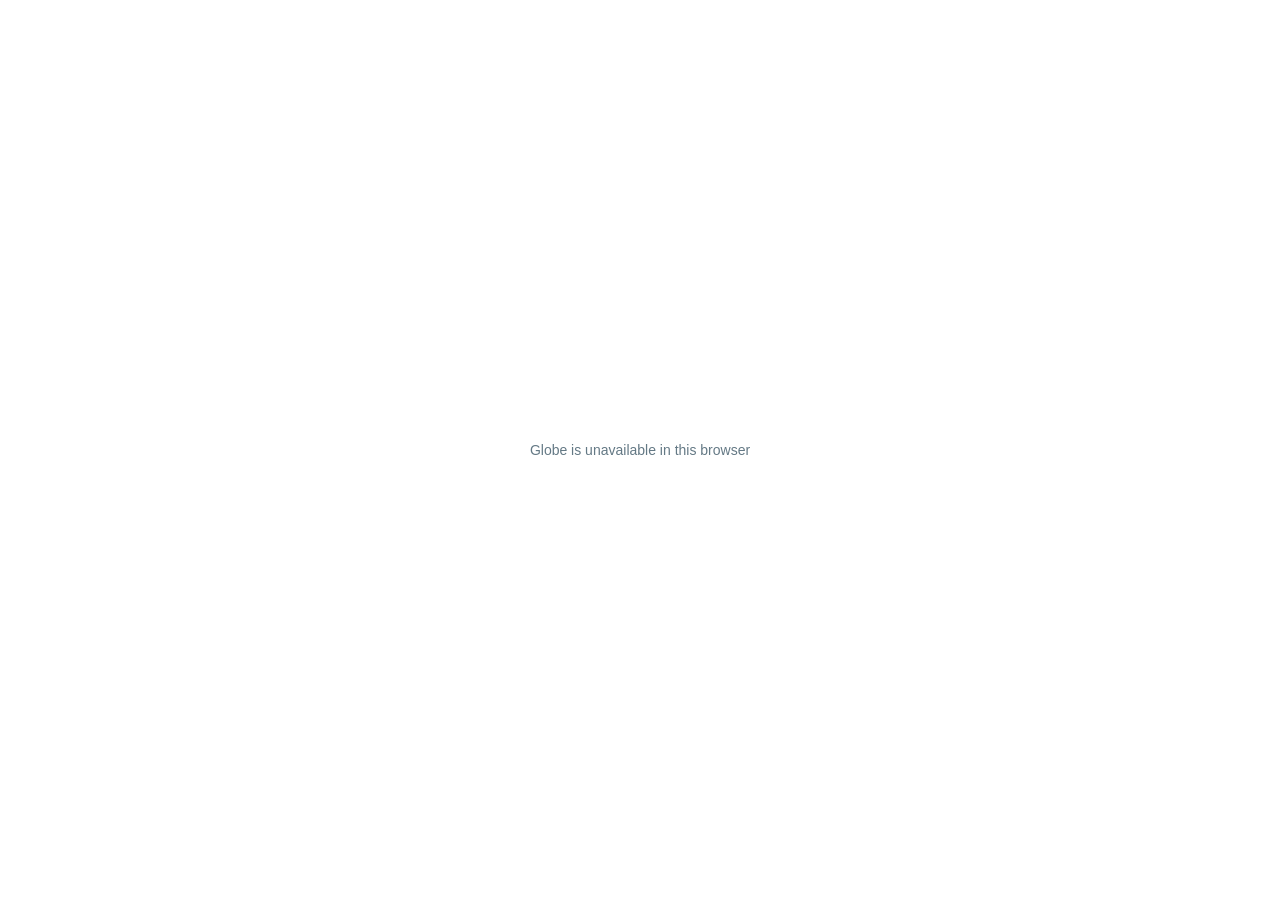
==== globe.html @ 5704f405 "Replace static global presence image with rotating 3D globe and responsive statistics" ====
<!doctype html><html lang="en"><head><meta charset="utf-8"><meta name="viewport" content="width=device-width,initial-scale=1"><style>html,body{margin:0;width:100%;height:100%;overflow:hidden;background:white}canvas{display:block;width:100%;height:100%}#status{position:absolute;inset:0;display:grid;place-items:center;font:14px sans-serif;color:#647985}</style></head><body><div id="status">Loading globe…</div><script src="https://www.keenon.com/assets/site/keenon-static/static.keenon.com/assets/js/three.js"></script><script>
const statusEl=document.getElementById('status');
try {
 const scene=new THREE.Scene(), camera=new THREE.PerspectiveCamera(45,innerWidth/innerHeight,.1,1000);
 camera.position.set(0,100,-400);camera.lookAt(scene.position);
 scene.add(new THREE.AmbientLight(0xffffff,1));
 const renderer=new THREE.WebGLRenderer({antialias:true});
 renderer.setPixelRatio(Math.min(devicePixelRatio||1,2));renderer.setClearColor(0xffffff,1);
 renderer.setSize(innerWidth,innerHeight);document.body.appendChild(renderer.domElement);
 const geometry=new THREE.SphereGeometry(150,48,48);
 const texture=new THREE.TextureLoader().load('https://storage.keenon.cn/assets/site/keenon-static/static.keenon.com/assets/images/earth4.jpg',()=>statusEl.remove(),undefined,()=>{statusEl.textContent='Unable to load globe';});
 const material=new THREE.MeshPhongMaterial({map:texture});
 const earth=new THREE.Mesh(geometry,material);scene.add(earth);
 let last=0;
 function animate(time){requestAnimationFrame(animate);const dt=Math.min((time-last)/1000,.05);last=time;if(!document.hidden){earth.rotation.y-=.24*dt;renderer.render(scene,camera);}}
 requestAnimationFrame(animate);
 addEventListener('resize',()=>{camera.aspect=innerWidth/innerHeight;camera.updateProjectionMatrix();renderer.setSize(innerWidth,innerHeight);});
 let dragging=false,x=0;renderer.domElement.style.touchAction='pan-y';
 renderer.domElement.addEventListener('pointerdown',e=>{dragging=true;x=e.clientX;renderer.domElement.setPointerCapture(e.pointerId);});
 renderer.domElement.addEventListener('pointermove',e=>{if(dragging){earth.rotation.y+=(e.clientX-x)*.008;x=e.clientX;}});
 renderer.domElement.addEventListener('pointerup',()=>dragging=false);
 renderer.domElement.addEventListener('pointercancel',()=>dragging=false);
} catch(e){statusEl.textContent='Globe is unavailable in this browser';}
</script></body></html>
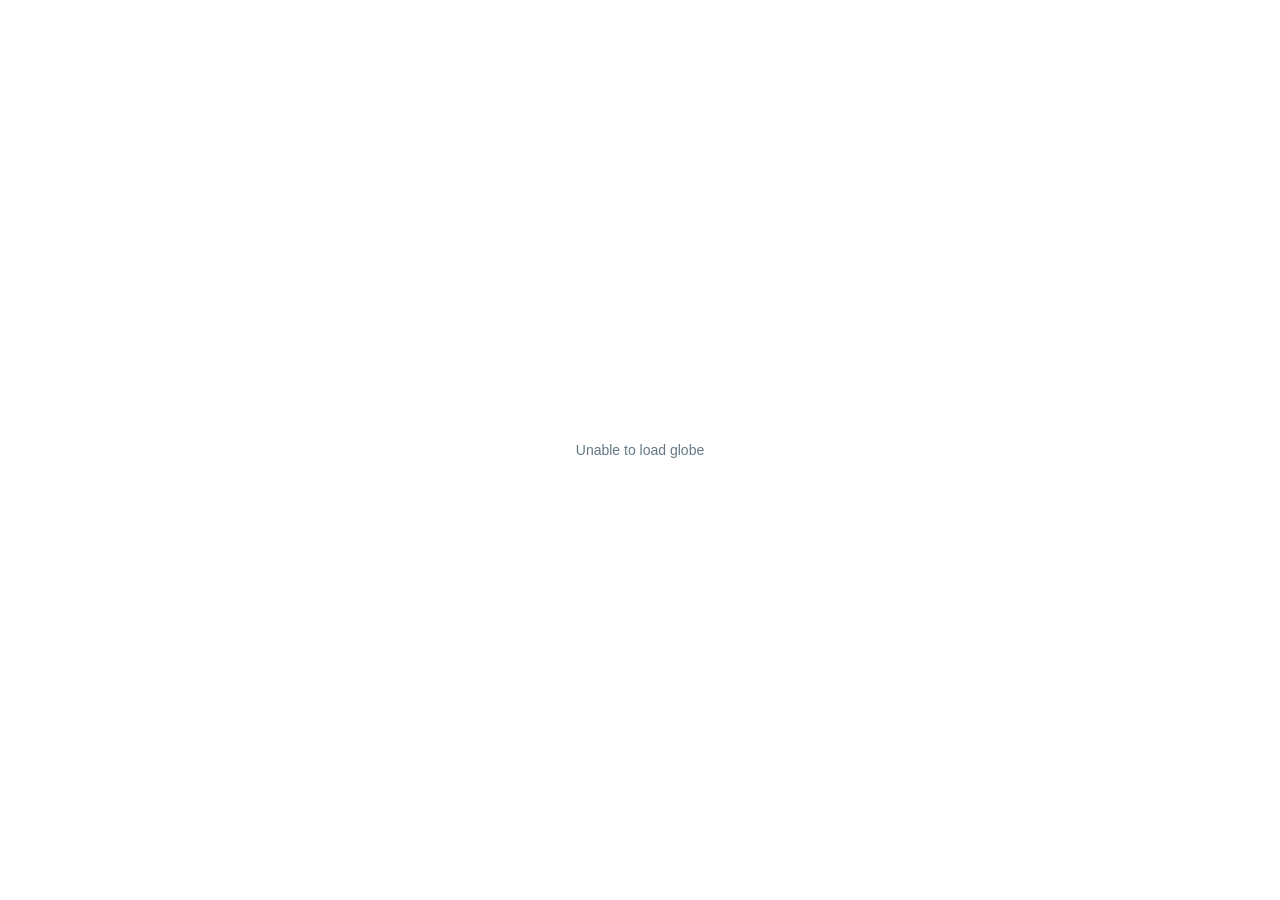
==== commit 6952e839: "Support rotating globe in browsers without WebGL using canvas rendering" ====
--- a/globe.html
+++ b/globe.html
@@ -20,5 +20,34 @@
  renderer.domElement.addEventListener('pointermove',e=>{if(dragging){earth.rotation.y+=(e.clientX-x)*.008;x=e.clientX;}});
  renderer.domElement.addEventListener('pointerup',()=>dragging=false);
  renderer.domElement.addEventListener('pointercancel',()=>dragging=false);
-} catch(e){statusEl.textContent='Globe is unavailable in this browser';}
+} catch(e){
+ statusEl.textContent='Loading globe…';
+ const canvas=document.createElement('canvas'),ctx=canvas.getContext('2d');document.body.appendChild(canvas);
+ const img=new Image();img.crossOrigin='anonymous';
+ img.onload=()=>{
+  const source=document.createElement('canvas');source.width=img.width;source.height=img.height;
+  const sourceCtx=source.getContext('2d');sourceCtx.drawImage(img,0,0);
+  let pixels;try{pixels=sourceCtx.getImageData(0,0,img.width,img.height).data;}catch(err){statusEl.textContent='Unable to load globe';return;}
+  statusEl.remove();canvas.width=320;canvas.height=320;
+  const output=ctx.createImageData(320,320),samples=[];
+  for(let y=0;y<320;y++)for(let x=0;x<320;x++){
+   const nx=(x-160)/145,ny=(160-y)/145,r2=nx*nx+ny*ny;
+   if(r2>1)continue;
+   const nz=Math.sqrt(1-r2);
+   samples.push([(y*320+x)*4,Math.atan2(nx,nz),Math.asin(ny),.88+.12*nz]);
+  }
+  let previous=0,angle=2.4;
+  function draw(time){requestAnimationFrame(draw);if(time-previous<50||document.hidden)return;angle+=(time-previous>1000?50:time-previous)*.00024;previous=time;
+   output.data.fill(255);
+   for(const [offset,lon,lat,shade] of samples){
+    const u=((lon+angle)/(2*Math.PI)+.5)%1;
+    const sx=Math.floor((u+1)%1*img.width),sy=Math.min(img.height-1,Math.floor((.5-lat/Math.PI)*img.height));
+    const p=(sy*img.width+sx)*4;
+    output.data[offset]=pixels[p]*shade;output.data[offset+1]=pixels[p+1]*shade;output.data[offset+2]=pixels[p+2]*shade;
+   }ctx.putImageData(output,0,0);
+  }requestAnimationFrame(draw);
+ };
+ img.onerror=()=>statusEl.textContent='Unable to load globe';
+ img.src='https://storage.keenon.cn/assets/site/keenon-static/static.keenon.com/assets/images/earth4.jpg';
+}
 </script></body></html>
